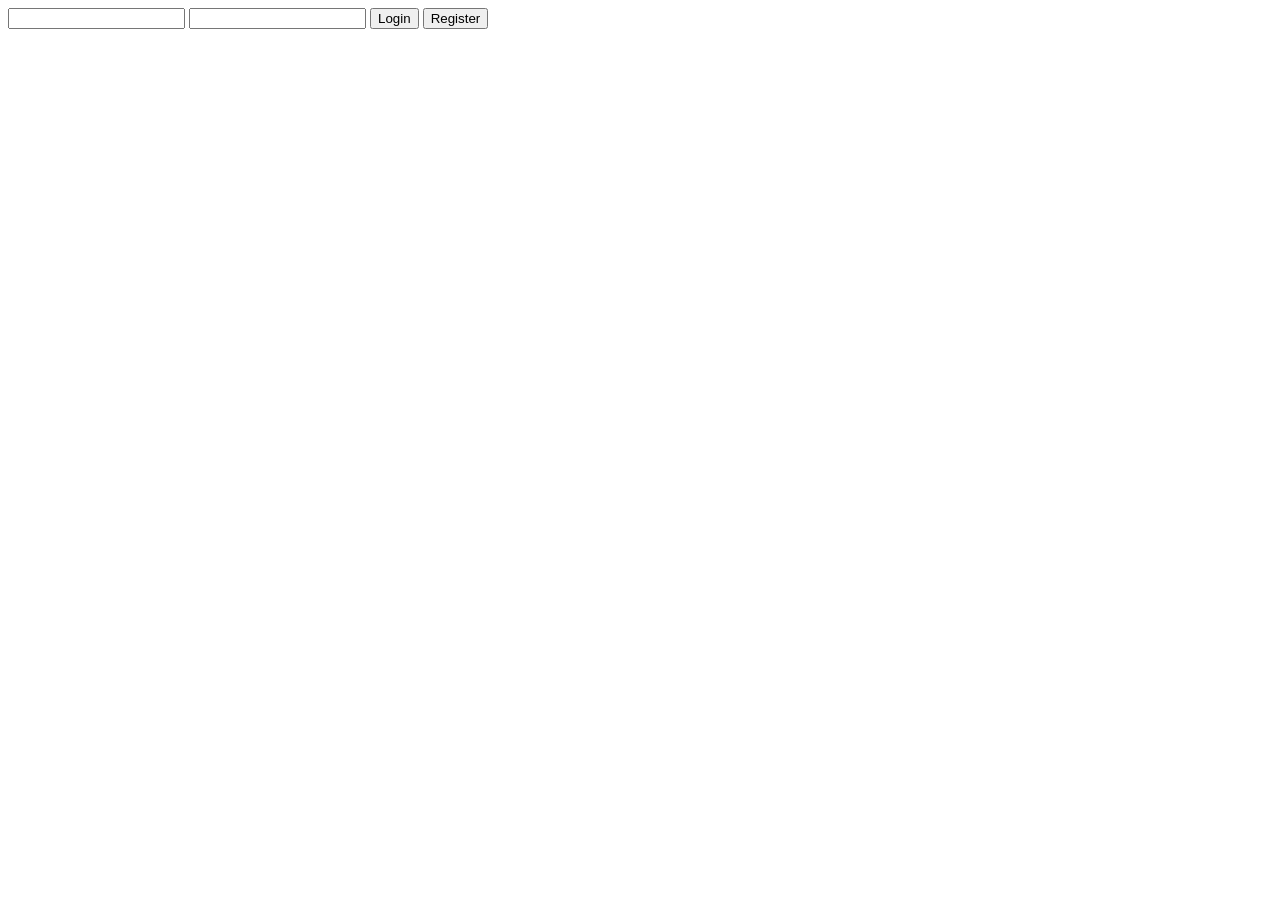
==== v2/static/index.html @ 177d384c "Finalize" ====
<!DOCTYPE html>
<html>
    <head>
        <title>Example</title>
    </head>
    <body>
        <div>
            <input type="text" name="username" id="username"/>
            <input type="password" name="password" id="password" />
            <button type="submit" id="login" >Login</button>
            <button type="submit" id="register" >Register</button>
        </div>
        <div>
            <span id="status"></span>
        </div>
    </body>
</html>

<script>
    document.getElementById("login").onclick = () => {
        sendReq('/api/login')
    }

    document.getElementById("register").onclick = () => {
        sendReq('/api/register')
    }

    sendReq = (url) => {
        const username = document.getElementById("username").value
        const password = document.getElementById("password").value

        fetch(url, {
            method: "POST", 
            body: JSON.stringify({username: username, password: password})
        }).then(resp => resp.json()).then(json => {
            if (json.success !== undefined) {
                document.getElementById('status').innerText = json.success ? 'Success' : 'Failed'
            }

            if (json.error !== undefined) {
                document.getElementById('status').innerText = json.error
            }
        })
    }
</script>
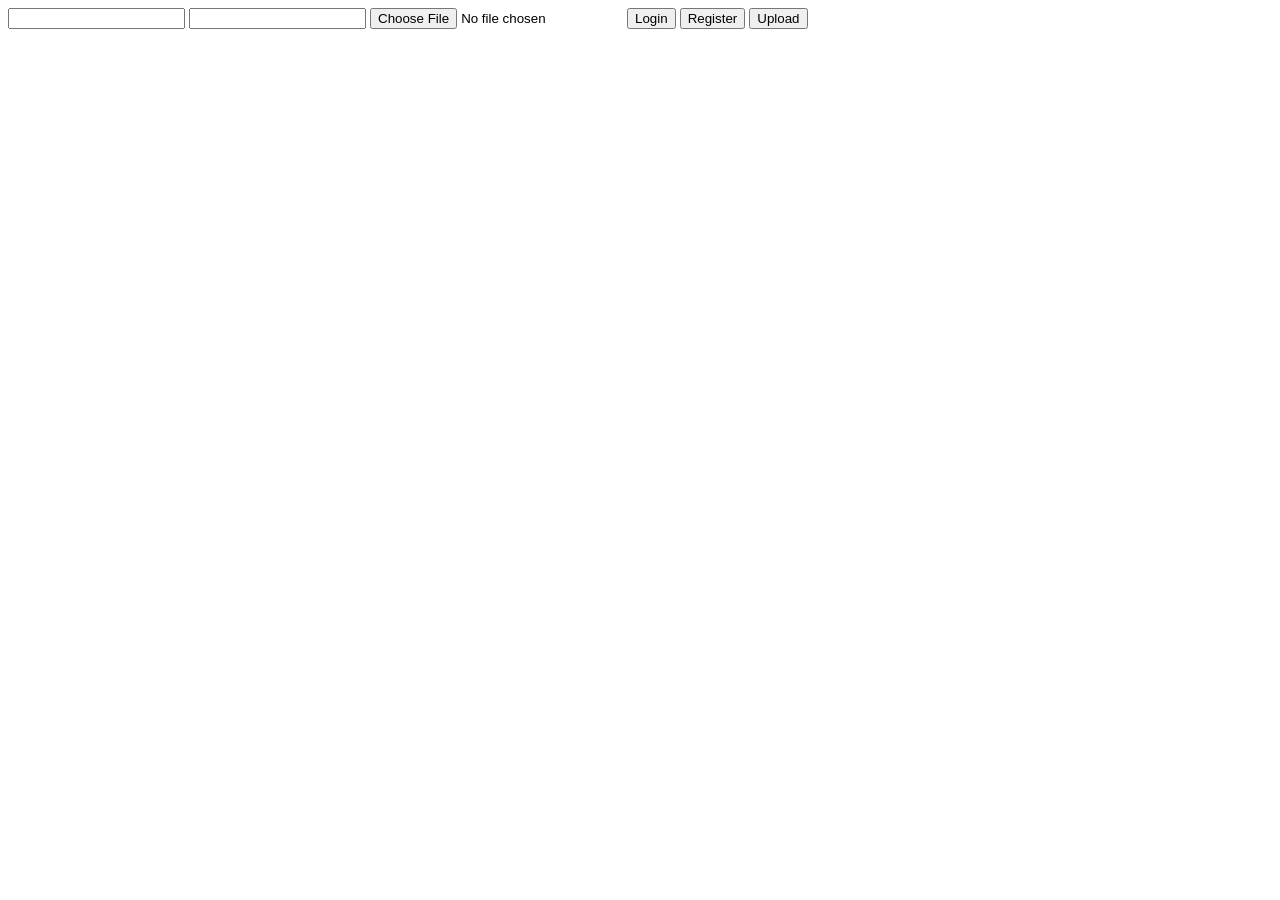
==== commit 93c3c723: "Upload files to azure storage as blobs" ====
--- a/v2/static/index.html
+++ b/v2/static/index.html
@@ -1,19 +1,24 @@
 <!DOCTYPE html>
 <html>
-    <head>
-        <title>Example</title>
-    </head>
-    <body>
-        <div>
-            <input type="text" name="username" id="username"/>
-            <input type="password" name="password" id="password" />
-            <button type="submit" id="login" >Login</button>
-            <button type="submit" id="register" >Register</button>
-        </div>
-        <div>
-            <span id="status"></span>
-        </div>
-    </body>
+
+<head>
+    <title>Example</title>
+</head>
+
+<body>
+    <div>
+        <input type="text" name="username" id="username" />
+        <input type="password" name="password" id="password" />
+        <input type="file" id="fileUpload" name="myfile">
+        <button type="submit" id="login">Login</button>
+        <button type="submit" id="register">Register</button>
+        <button type="submit" id="upload">Upload</button>
+    </div>
+    <div>
+        <span id="status"></span>
+    </div>
+</body>
+
 </html>
 
 <script>
@@ -25,13 +30,30 @@
         sendReq('/api/register')
     }
 
+    document.getElementById("upload").onclick = () => {
+        uploadFile()
+    }
+
+    uploadFile = () => {
+        const file = document.getElementById("fileUpload")
+        console.log(file.files[0])
+        fetch('/api/upload?path=' + file.files[0].name, {
+            method: 'POST',
+            body: file.files[0]
+        }).then(r => {
+            console.log(r)
+        }).catch(e => {
+            console.log(e)
+        })
+    }
+
     sendReq = (url) => {
         const username = document.getElementById("username").value
         const password = document.getElementById("password").value
 
         fetch(url, {
-            method: "POST", 
-            body: JSON.stringify({username: username, password: password})
+            method: "POST",
+            body: JSON.stringify({ username: username, password: password })
         }).then(resp => resp.json()).then(json => {
             if (json.success !== undefined) {
                 document.getElementById('status').innerText = json.success ? 'Success' : 'Failed'
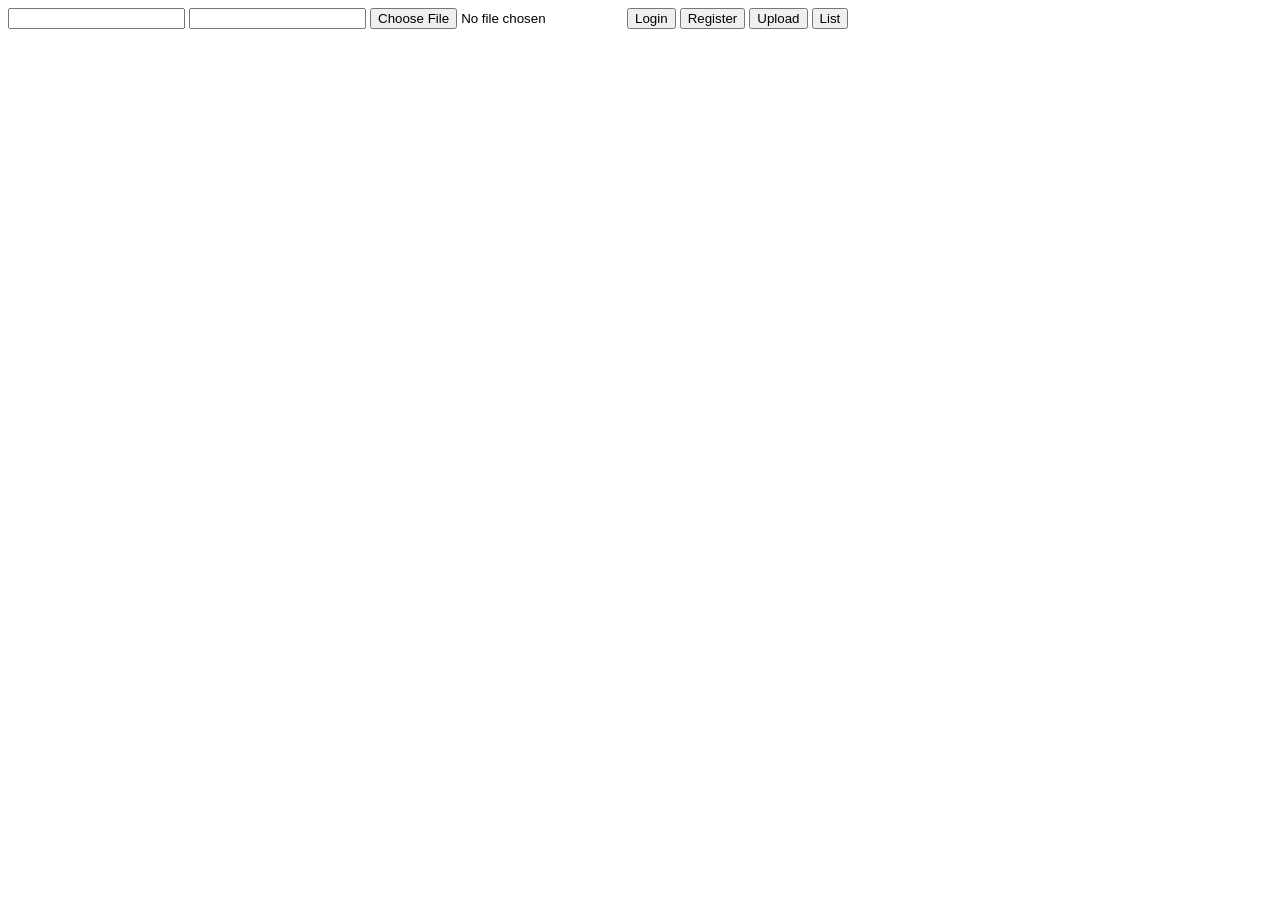
==== commit f96bc199: "Add file list for user and fix encodeSuccess" ====
--- a/v2/static/index.html
+++ b/v2/static/index.html
@@ -13,6 +13,7 @@
         <button type="submit" id="login">Login</button>
         <button type="submit" id="register">Register</button>
         <button type="submit" id="upload">Upload</button>
+        <button type="submit" id="list">List</button>
     </div>
     <div>
         <span id="status"></span>
@@ -22,29 +23,54 @@
 </html>
 
 <script>
+    let uid
+    let token
+
     document.getElementById("login").onclick = () => {
-        sendReq('/api/login')
+        sendReq('/login')
     }
 
     document.getElementById("register").onclick = () => {
-        sendReq('/api/register')
+        sendReq('/register')
     }
 
     document.getElementById("upload").onclick = () => {
         uploadFile()
     }
 
+    document.getElementById("list").onclick = () => {
+        listFiles()
+    }
+
+    listFiles = () => {
+        console.log(uid, token)
+        if (uid && token) {
+            fetch('/api/list?uid=' + uid, {
+                headers: new Headers({
+                    'Authorization': 'Bearer ' + token,
+                }),
+            }).then(resp => resp.json()).then(data => {
+                console.log(data)
+            })
+        }
+    }
+
     uploadFile = () => {
         const file = document.getElementById("fileUpload")
         console.log(file.files[0])
-        fetch('/api/upload?path=' + file.files[0].name, {
-            method: 'POST',
-            body: file.files[0]
-        }).then(r => {
-            console.log(r)
-        }).catch(e => {
-            console.log(e)
-        })
+        if (uid && token) {
+            fetch('/api/upload?path=' + file.files[0].name + "&uid=" + uid, {
+                method: 'POST',
+                headers: new Headers({
+                    'Authorization': 'Bearer ' + token,
+                }),
+                body: file.files[0]
+            }).then(r => {
+                console.log(r)
+            }).catch(e => {
+                console.log(e)
+            })
+        }
     }
 
     sendReq = (url) => {
@@ -55,8 +81,15 @@
             method: "POST",
             body: JSON.stringify({ username: username, password: password })
         }).then(resp => resp.json()).then(json => {
+            console.log(json)
             if (json.success !== undefined) {
                 document.getElementById('status').innerText = json.success ? 'Success' : 'Failed'
+                if (url === '/login' && json.success) {
+                    uid = json.data.uid
+                    token = json.data.token
+
+                    console.log(token)
+                }
             }
 
             if (json.error !== undefined) {
